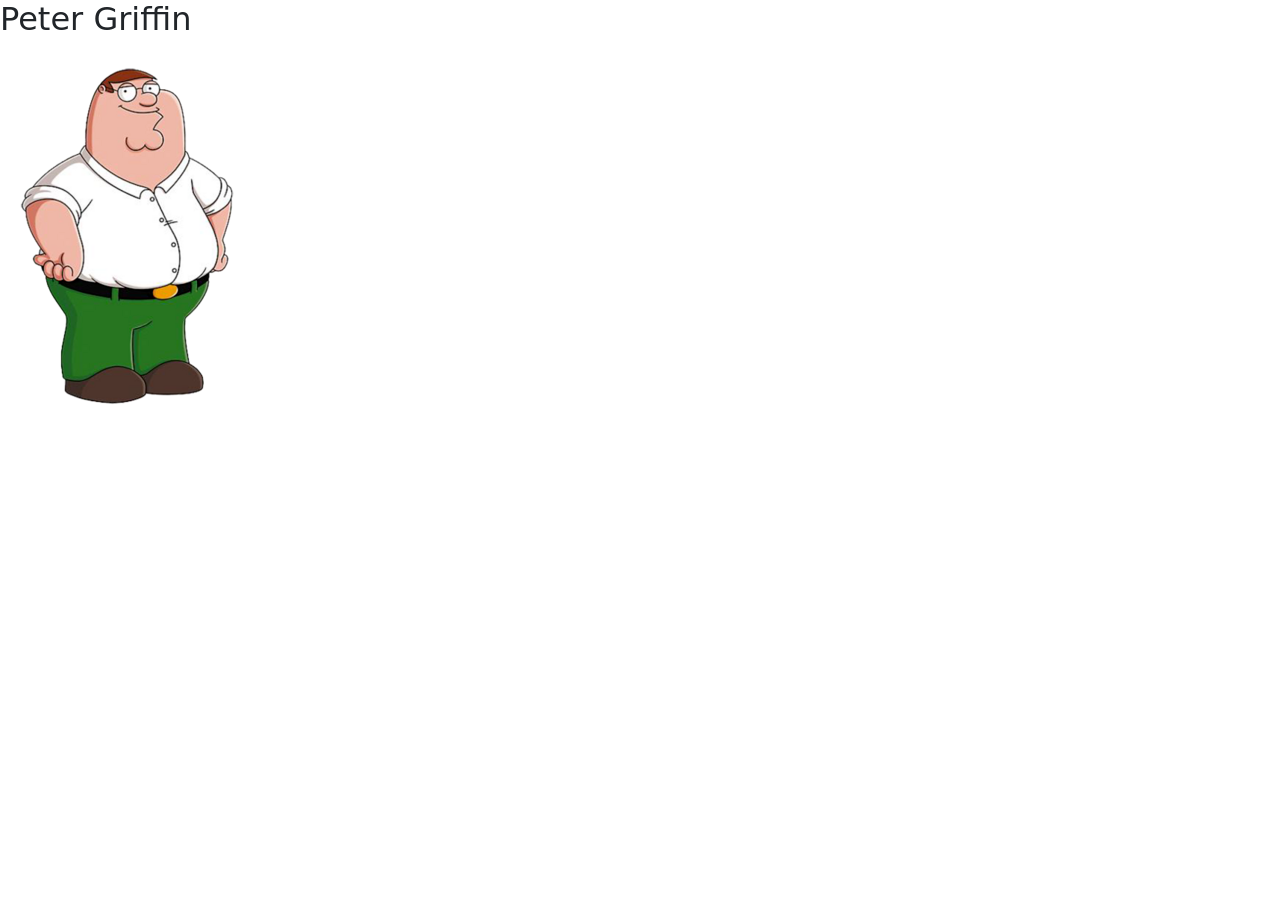
==== index.html @ f763813e "add - organizei tudo" ====
<html lang="en">

<head>
    <meta charset="UTF-8">
    <meta name="viewport" content="width=device-width, initial-scale=1.0">
    <title>Forum Personagem</title>
    <link href="https://cdn.jsdelivr.net/npm/bootstrap@5.3.8/dist/css/bootstrap.min.css" rel="stylesheet"
        integrity="sha384-sRIl4kxILFvY47J16cr9ZwB07vP4J8+LH7qKQnuqkuIAvNWLzeN8tE5YBujZqJLB" crossorigin="anonymous">
    <link rel="stylesheet" href="assets/style/style.css">
</head>

<body>

    <div>
        <h2>Peter Griffin</h2>

        <img src="assets/img/1.png" alt="Peter Griffin">
    </div>

    <script src="https://cdn.jsdelivr.net/npm/bootstrap@5.3.8/dist/js/bootstrap.bundle.min.js"
        integrity="sha384-ENjdO4Dr2bkBIFxQpeoTz1HIcje39Wm4jDKdf19U8gI4ddQ3GYNS7NTKfAdVQSZe"
        crossorigin="anonymous"></script>

    <script src="scripts/javascript.js"></script>

</body>

</html>
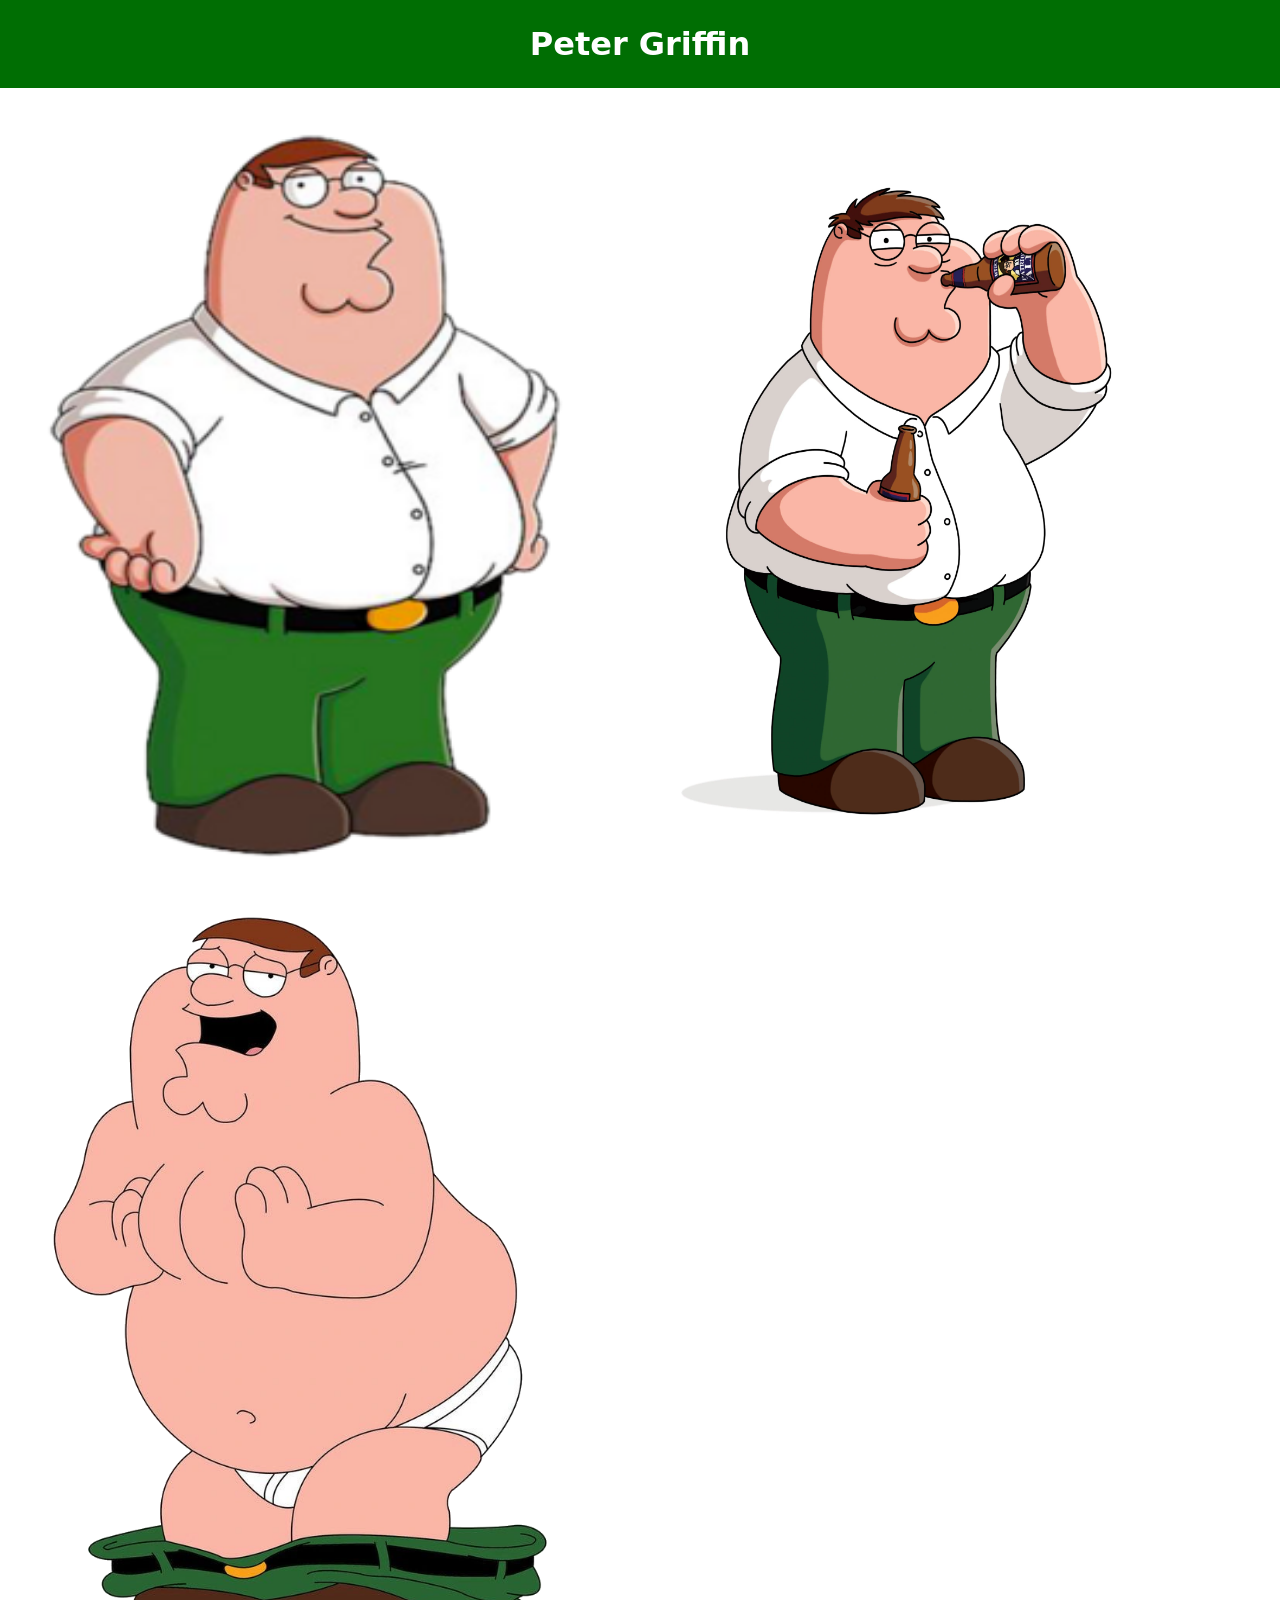
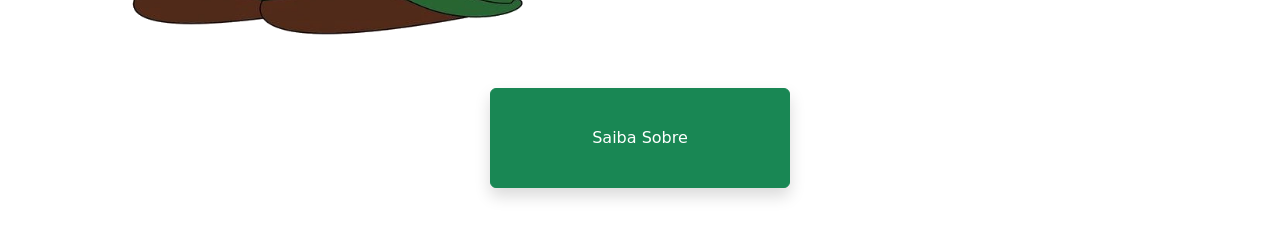
==== commit 2fa579a5: "add - Inicio pronto Co-authored-by: Copilot <copilot@github.com>" ====
--- a/index.html
+++ b/index.html
@@ -9,20 +9,36 @@
     <link rel="stylesheet" href="assets/style/style.css">
 </head>
 
-<body>
+<body class="">
 
-    <div>
-        <h2>Peter Griffin</h2>
+    <div class="barra"><b>Peter Griffin</b></div>
 
-        <img src="assets/img/1.png" alt="Peter Griffin">
-    </div>
+    <main>
+         
+        <div class="d-flex justify-content-evenly">
 
-    <script src="https://cdn.jsdelivr.net/npm/bootstrap@5.3.8/dist/js/bootstrap.bundle.min.js"
-        integrity="sha384-ENjdO4Dr2bkBIFxQpeoTz1HIcje39Wm4jDKdf19U8gI4ddQ3GYNS7NTKfAdVQSZe"
-        crossorigin="anonymous"></script>
+            <div>
+            <img class="" src="assets/img/1.png" alt="Peter Griffin">
+            <img class="" src="assets/img/2.webp" alt="Peter Griffin 2">
+            <img class="" src="assets/img/3.webp" alt="Peter Griffin 3">
+        </div>
 
+        </div>
+
+        <div class="d-flex justify-content-evenly">
+
+             <a href="html/login.html"><button type="button" class="shadow btn btn-success">Saiba Sobre</button></a>
+            
+
+
+        </div>
+
+        
+
+    <script src="https://cdn.jsdelivr.net/npm/bootstrap@5.3.8/dist/js/bootstrap.bundle.min.js"integrity="sha384-ENjdO4Dr2bkBIFxQpeoTz1HIcje39Wm4jDKdf19U8gI4ddQ3GYNS7NTKfAdVQSZe" crossorigin="anonymous"></script>
     <script src="scripts/javascript.js"></script>
-
+    </main>
+       
 </body>
 
 </html>
--- a/assets/style/style.css
+++ b/assets/style/style.css
@@ -0,0 +1,25 @@
+img{
+    width: 600px;
+    height: 800px;
+}
+
+.barra{
+    width: 100%;
+    background-color: lab(39.52% -45.6 42.47);
+    padding: 20px;
+    display: flex;
+    justify-content: center;
+    color: white;
+    font-size: xx-large;
+    position: sticky;
+    top: 0;
+}
+
+button{
+    width: 300px;
+    height: 100px;
+}
+
+body{
+    padding-bottom: 40px;
+}
